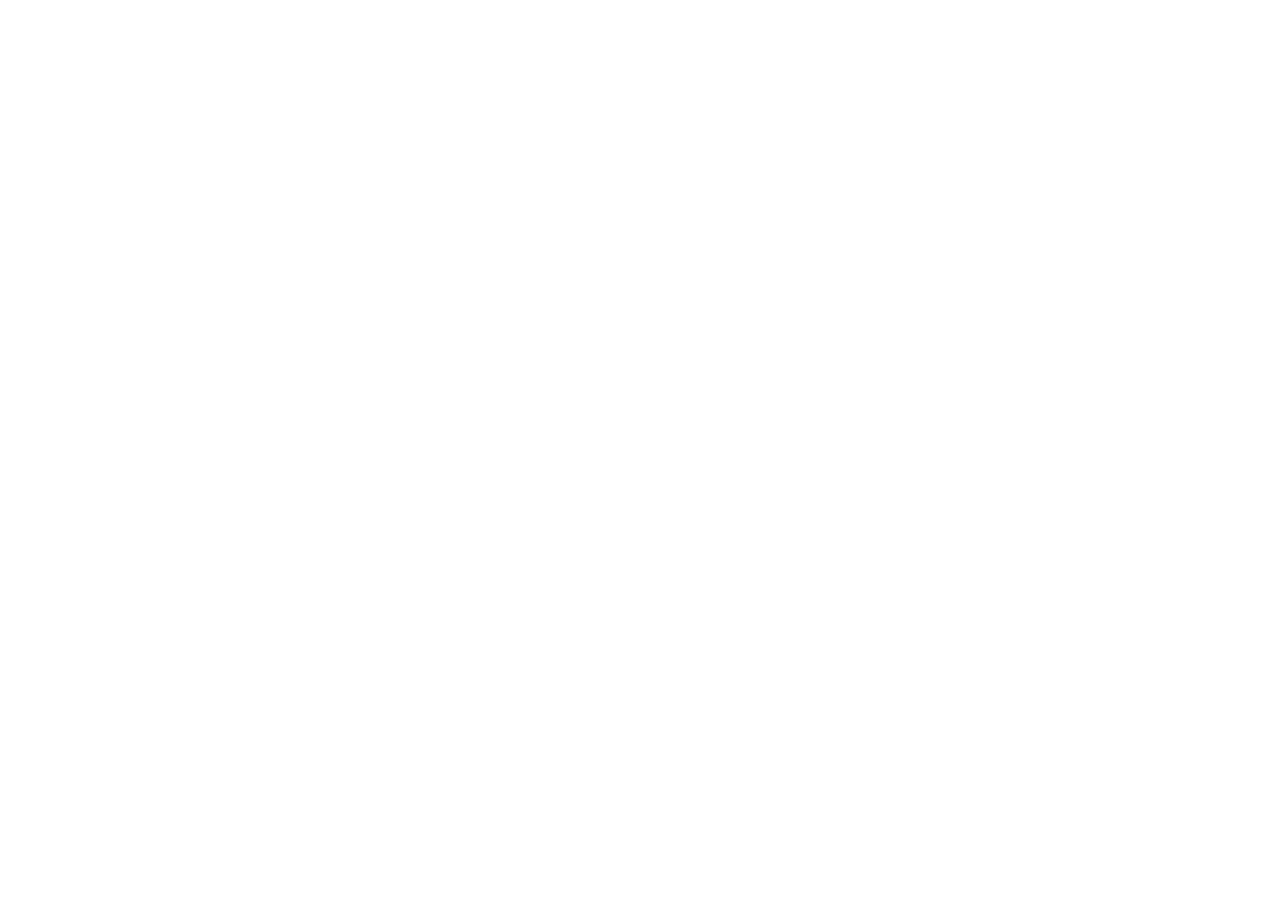
==== index.html @ 5ee53719 "Fazo" ====
<!DOCTYPE html>
<html lang="en">
<head>
        <meta charset="UTF-8">
        <meta name="viewport" content="width=device-width, initial-scale=1.0">
        <title>Document</title>
        <link rel="stylesheet" href="./css/main.css">
        <link rel="stylesheet" href="./css/index.css">
</head>
<body>
        
</body>
</html>
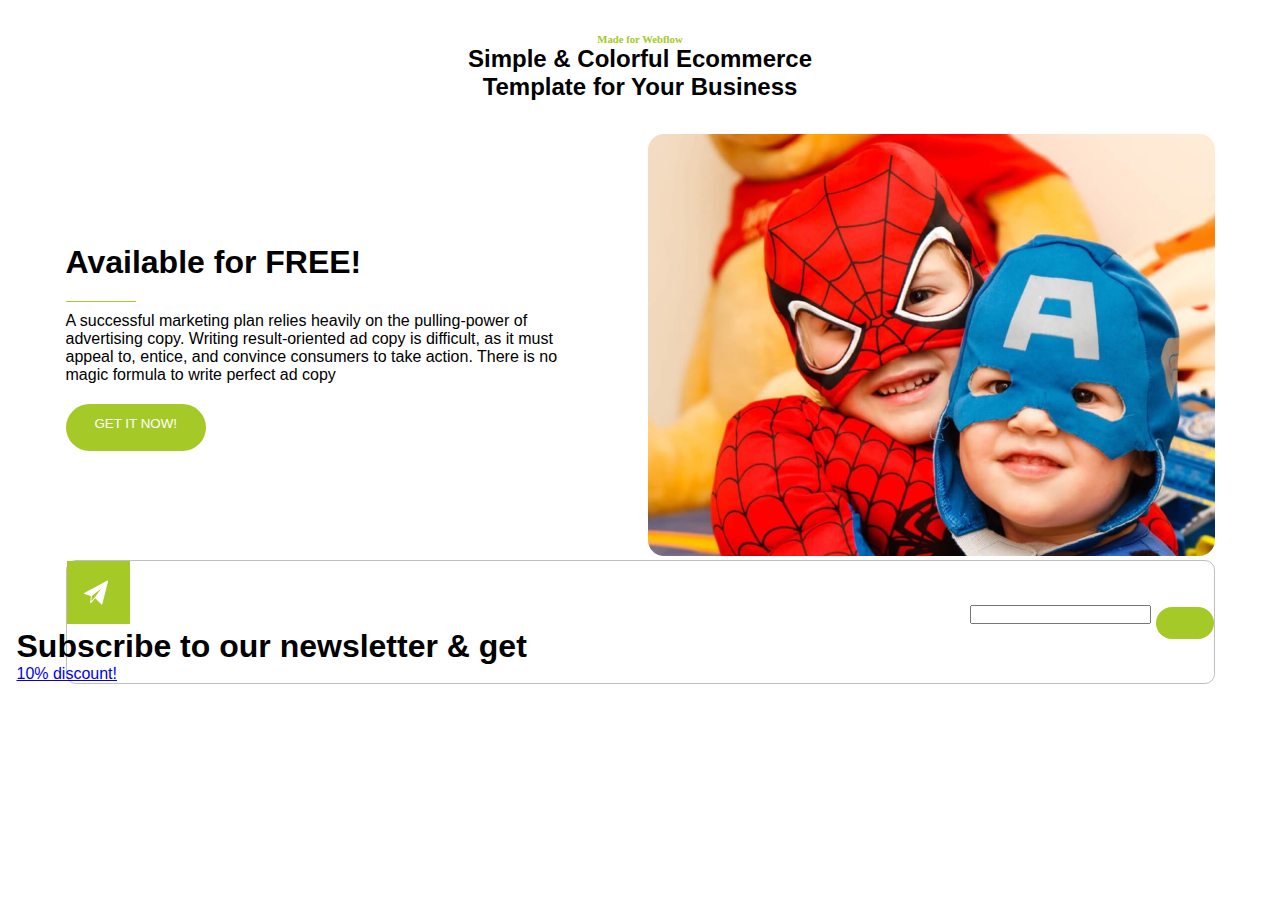
==== commit cd1896f1: "saasasasasasa" ====
--- a/index.html
+++ b/index.html
@@ -7,7 +7,41 @@
         <link rel="stylesheet" href="./css/main.css">
         <link rel="stylesheet" href="./css/index.css">
 </head>
-<body>
-        
+<body>                      
+        <main class="behruzbek_main">
+                <div class="behruzbek_top">
+                        <h6>Made for Webflow</h6>
+                        <h2>Simple & Colorful Ecommerce <br> Template for Your Business</h2>
+                </div>
+                <div class="container">
+                        <div class="behruzbek_main_list">
+                                <div class="behruzbek_main_left">
+                                                <h1>Available for FREE!</h1>
+                                                <h2></h2>
+                                                <p>A successful marketing plan relies heavily on the pulling-power of advertising copy. Writing result-oriented ad copy is difficult, as it must appeal to, entice, and convince consumers to take action. There is no magic formula to write perfect ad copy</p>
+                                                <button class="behruzbek_btn">GET IT NOW!</button>
+                                </div>
+                                <div class="behruzbek_main_right">
+                                        <img src="./images/IMAGE (14).png" alt="">
+                                </div>
+                        </div>
+                </div>
+                <div class="container">
+                        <div class="behruzbek_sent">
+                                <div class="behruzbek_left">
+                                        <img src="./icon/Frame (15).svg" alt="">
+                                        <div class="behruzbek_ora">
+                                                <h1>Subscribe to our newsletter & get</h1>
+                                                <a href="index.html">10% discount!</a>
+                                        </div>
+ 
+                                </div>
+                                <div class="behruzbek_right">
+                                        <input type="text">
+                                        <button class="behruzbek_btn"></button>
+                                </div>
+                        </div>
+                </div>
+        </main>
 </body>
 </html>--- a/css/main.css
+++ b/css/main.css
@@ -0,0 +1,7 @@
+*{
+        margin: 0;
+        padding: 0;
+        box-sizing: border-box;
+        
+}
+
--- a/css/index.css
+++ b/css/index.css
@@ -0,0 +1,68 @@
+.container{
+        width: 1149px;
+        margin: 0 auto;
+}
+.behruzbek_top{
+        width: 600px;
+        text-align: center;
+        margin: 0 auto;
+        padding: 33px 77px;
+
+}
+.behruzbek_top h6{
+        color: #A5C926;
+}
+.behruzbek_top h2{
+        font-family: sans-serif;
+}
+.behruzbek_btn{
+        padding: 12px 29px;
+        border: none;
+        border-radius: 24px;
+        background: #A5C926;
+        color: white;
+
+}
+.behruzbek_main_left{
+        width: 500px;
+
+}
+.behruzbek_main_left  p{
+        padding-top: 10px;
+}
+.behruzbek_main_left h2{
+        width: 70px;
+        border-bottom: 1px solid #A5C926;
+}
+.behruzbek_main_left h1, p, .behruzbek_btn{
+        padding-bottom:20px ;
+}
+.behruzbek_main_list{
+        display: flex;
+        align-items: center;
+        justify-content: space-between;
+        font-family: sans-serif;
+
+}
+.behruzbek_sent{
+        display: flex;
+        align-items: center;
+        justify-content: space-between;
+        font-family: sans-serif;
+
+}
+.behruzbek_right input{
+        outline: none;
+}
+.behruzbek_right{
+        align-items: center;
+}
+.behruzbek_sent{
+        border: 0.5px solid rgba(0, 0, 0, 0.252);
+        border-radius: 10px ;
+}
+.behruzbek_ora{
+        transform: translateY(-70px);
+        transform:translateX(-150px) ;
+        padding-left: 100px;
+}